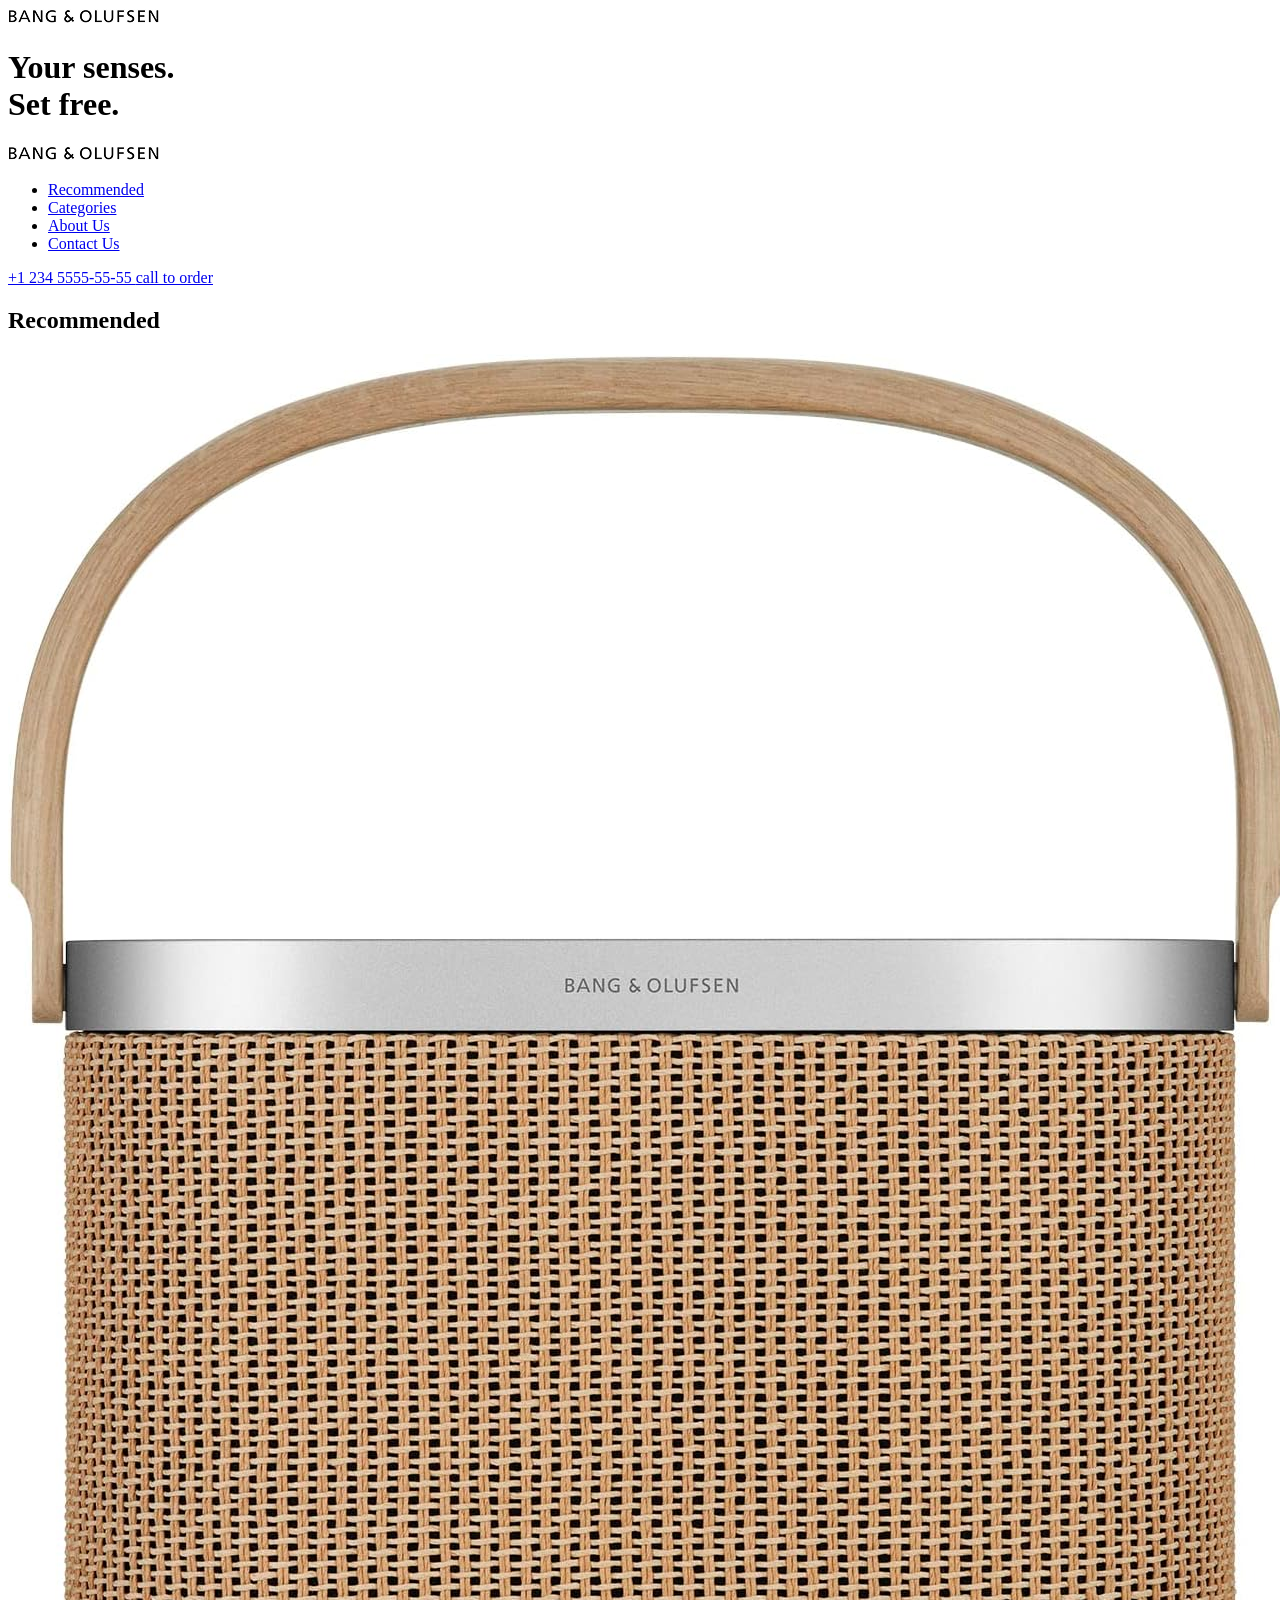
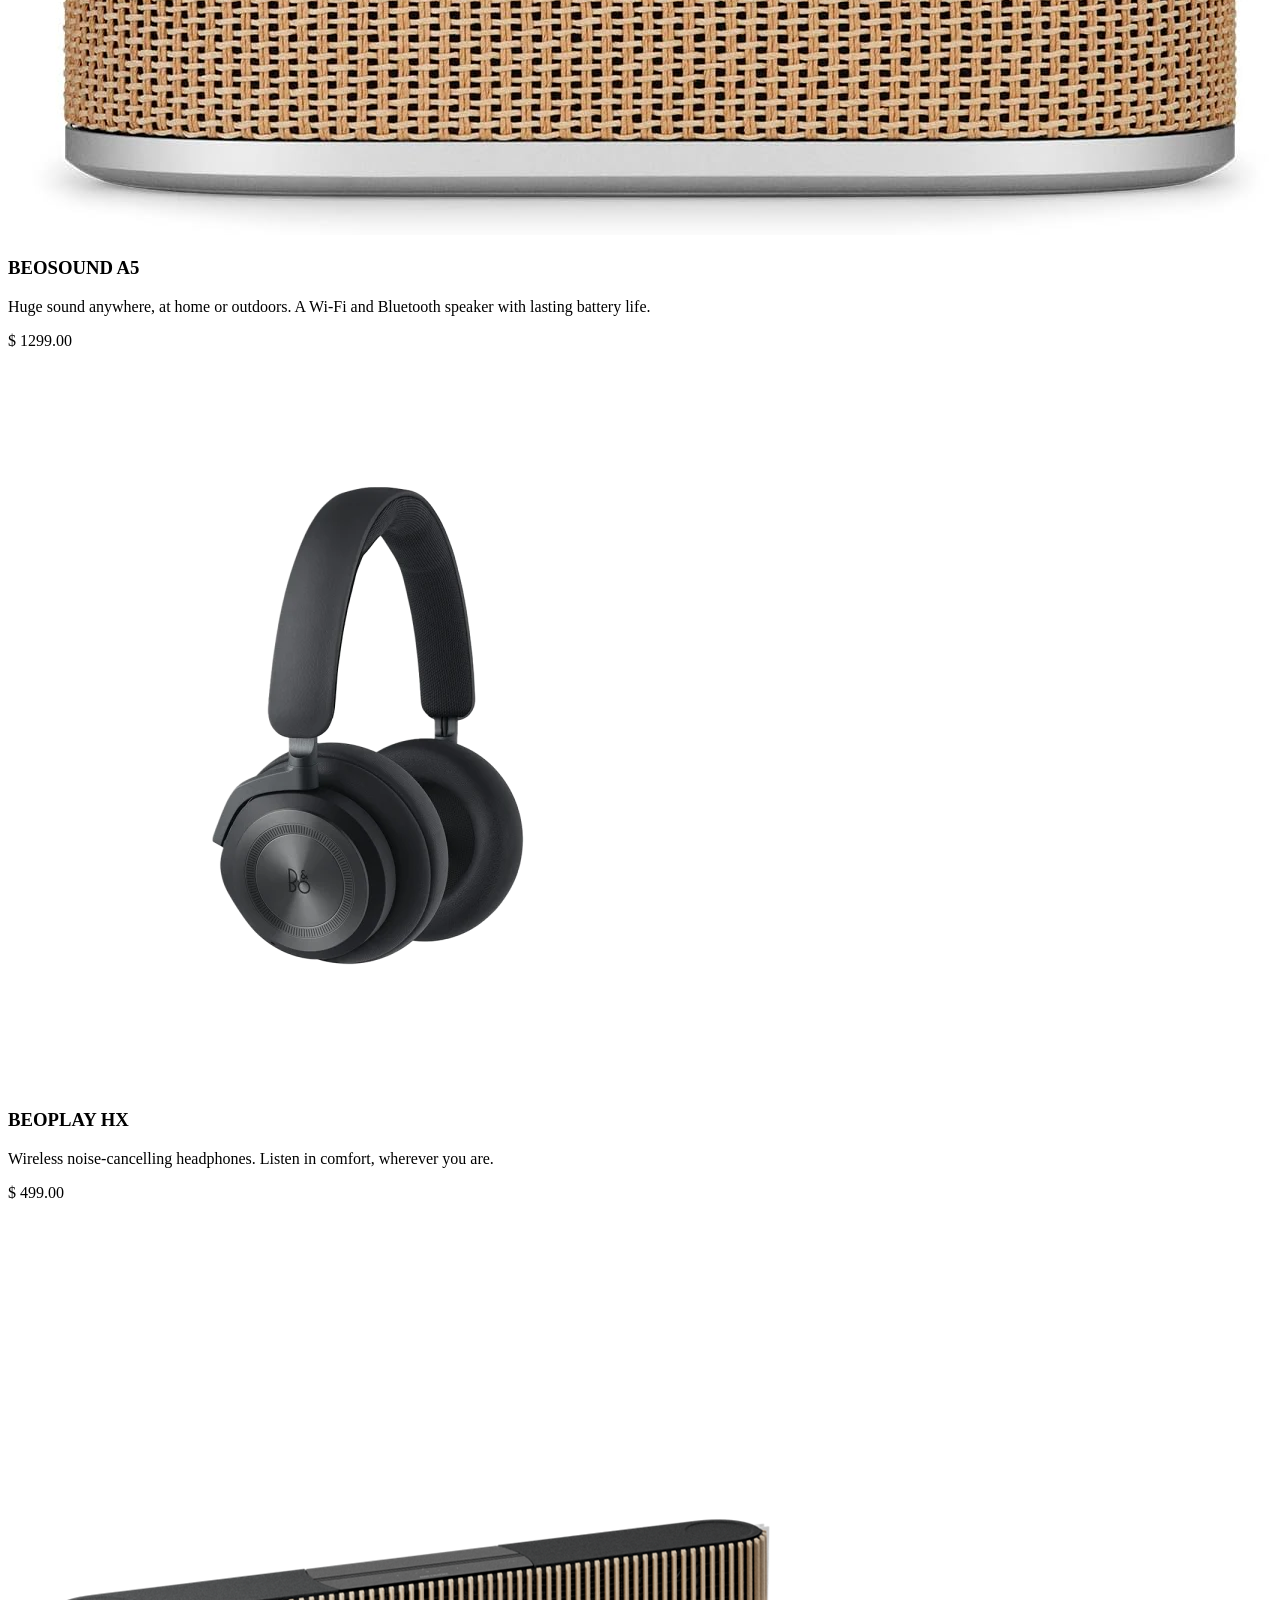
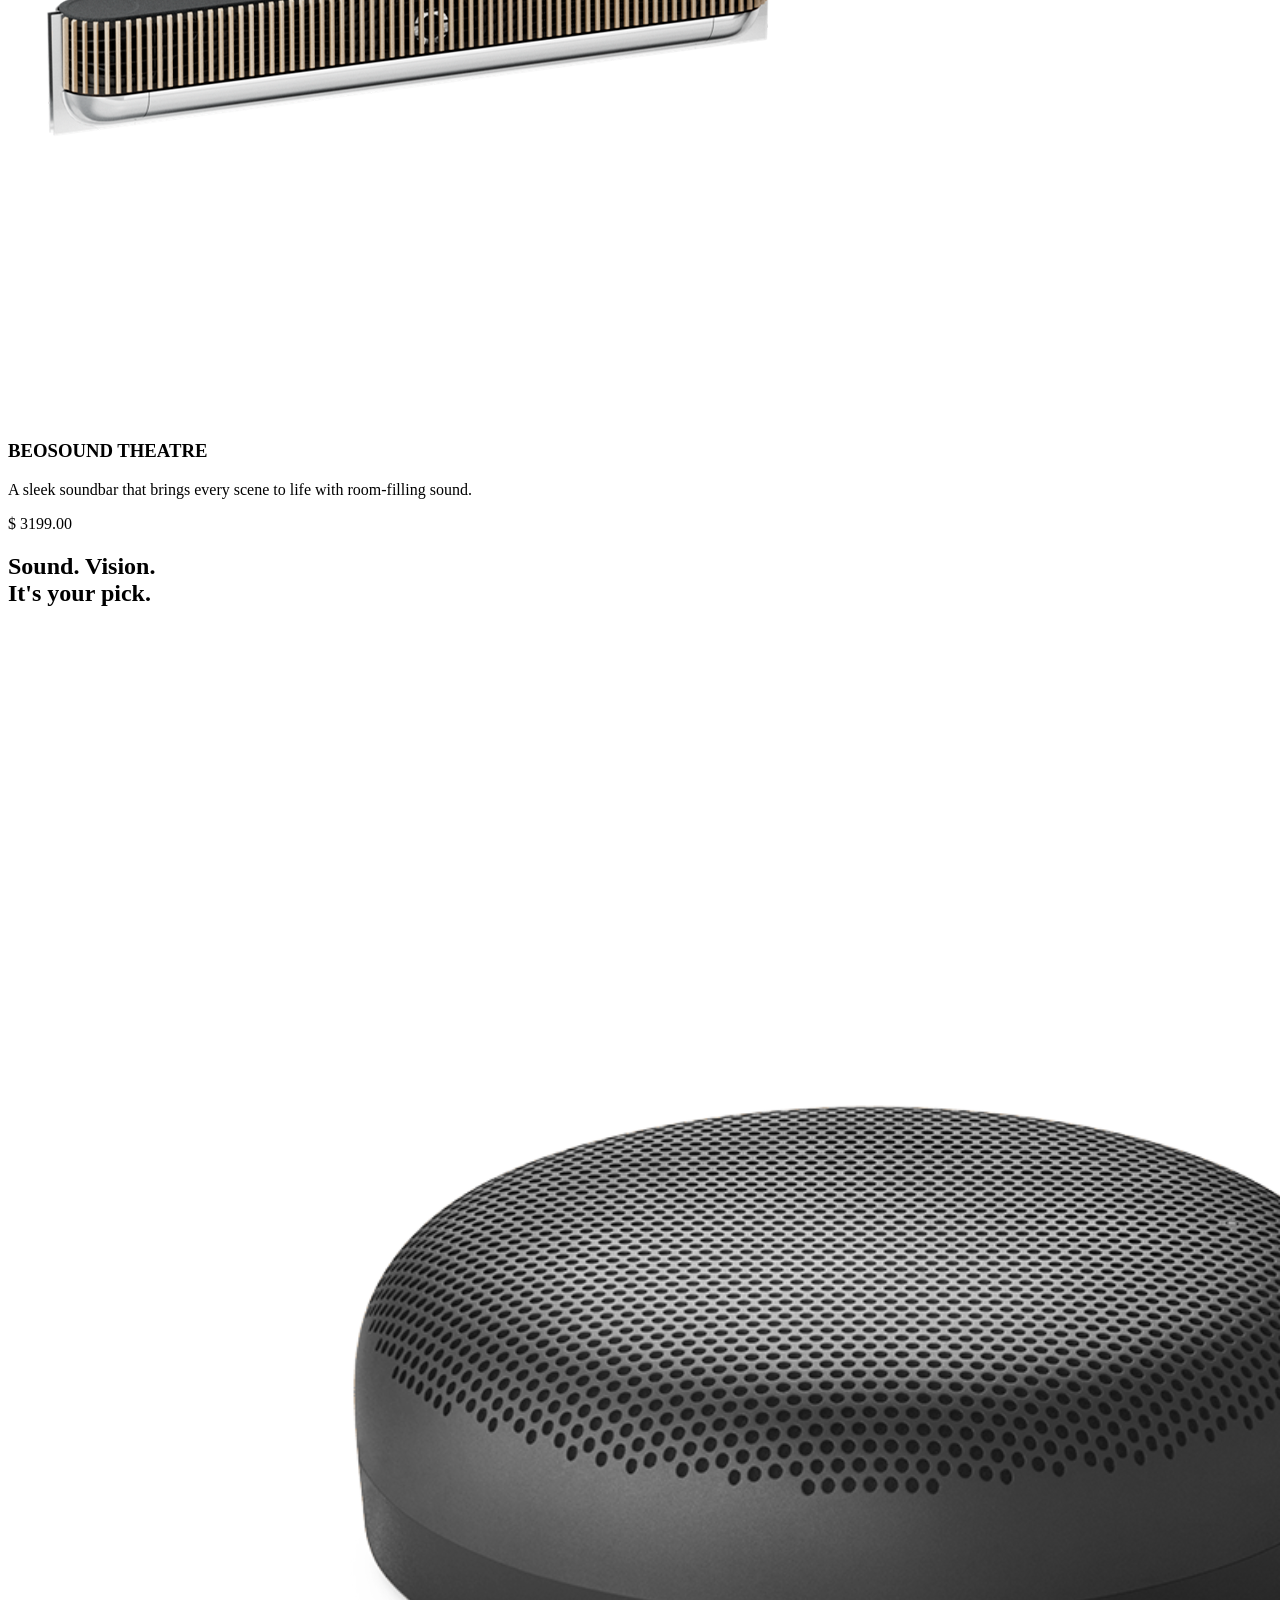
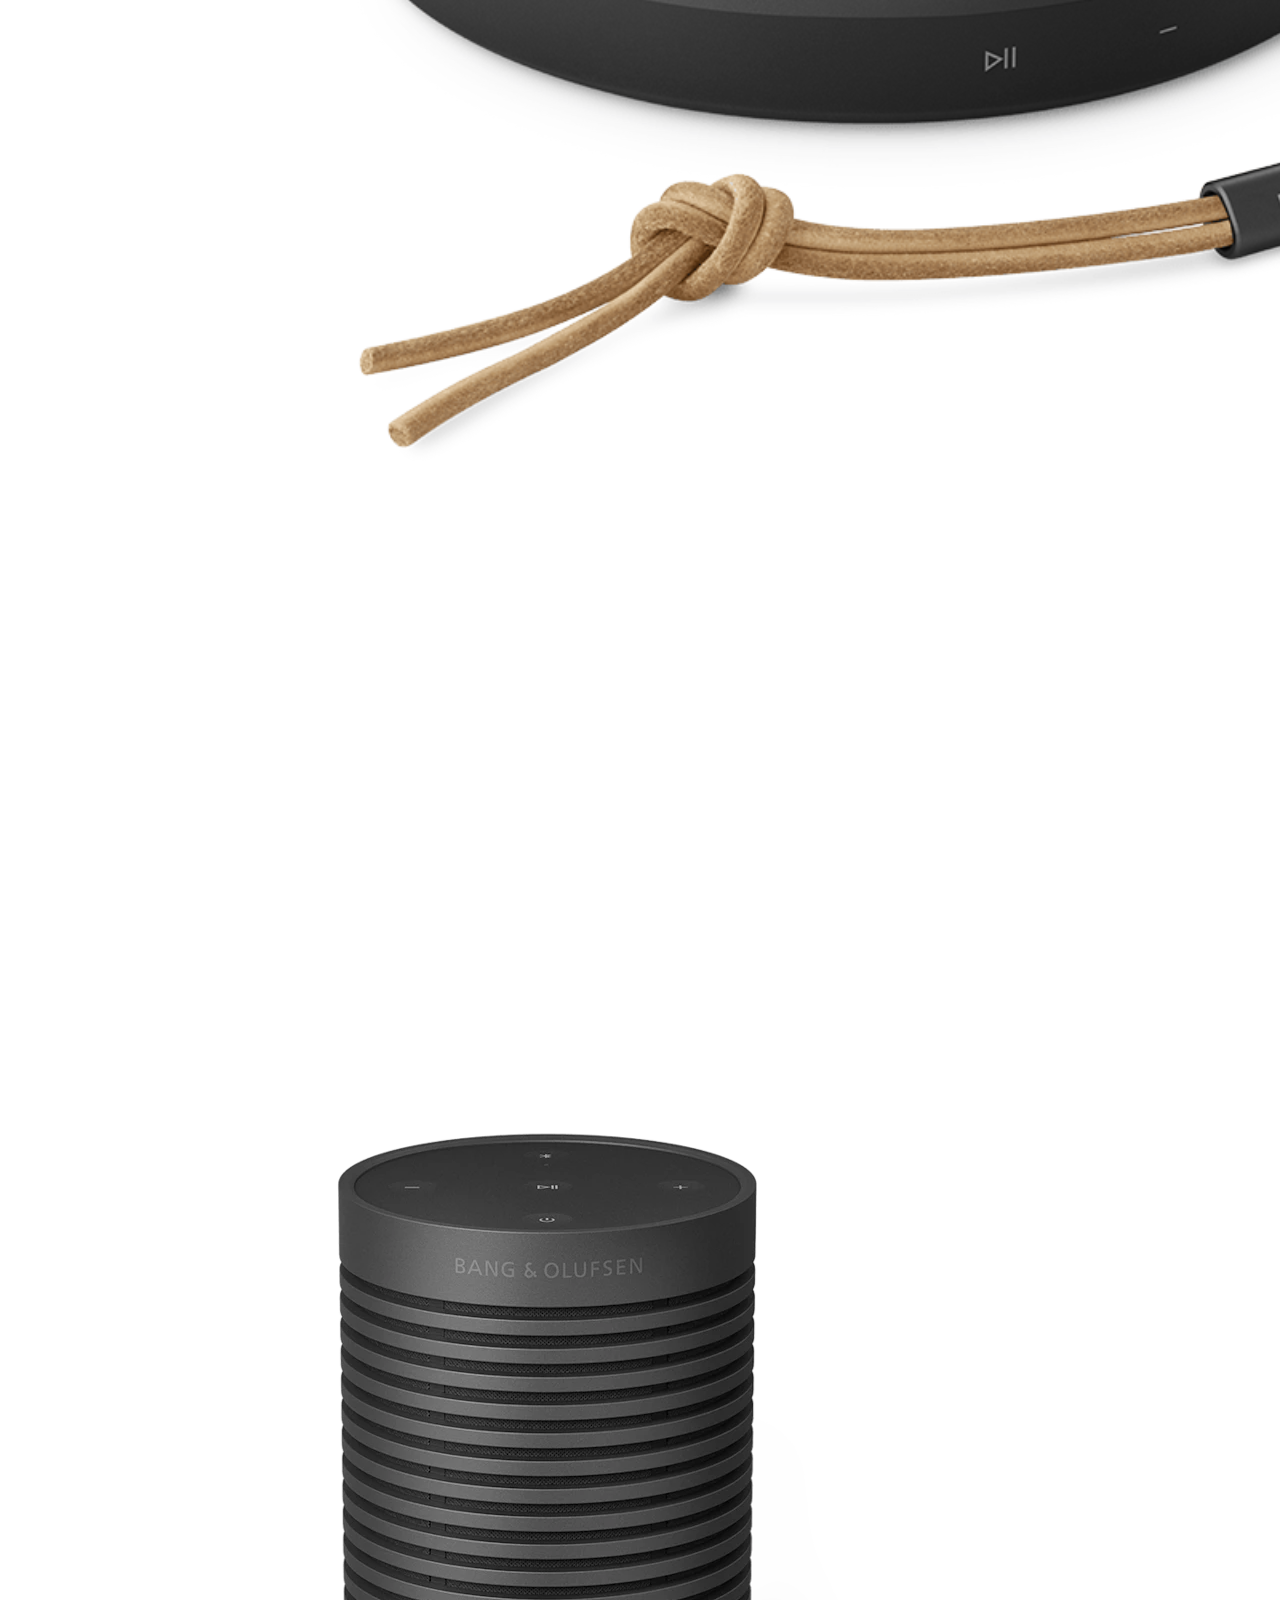
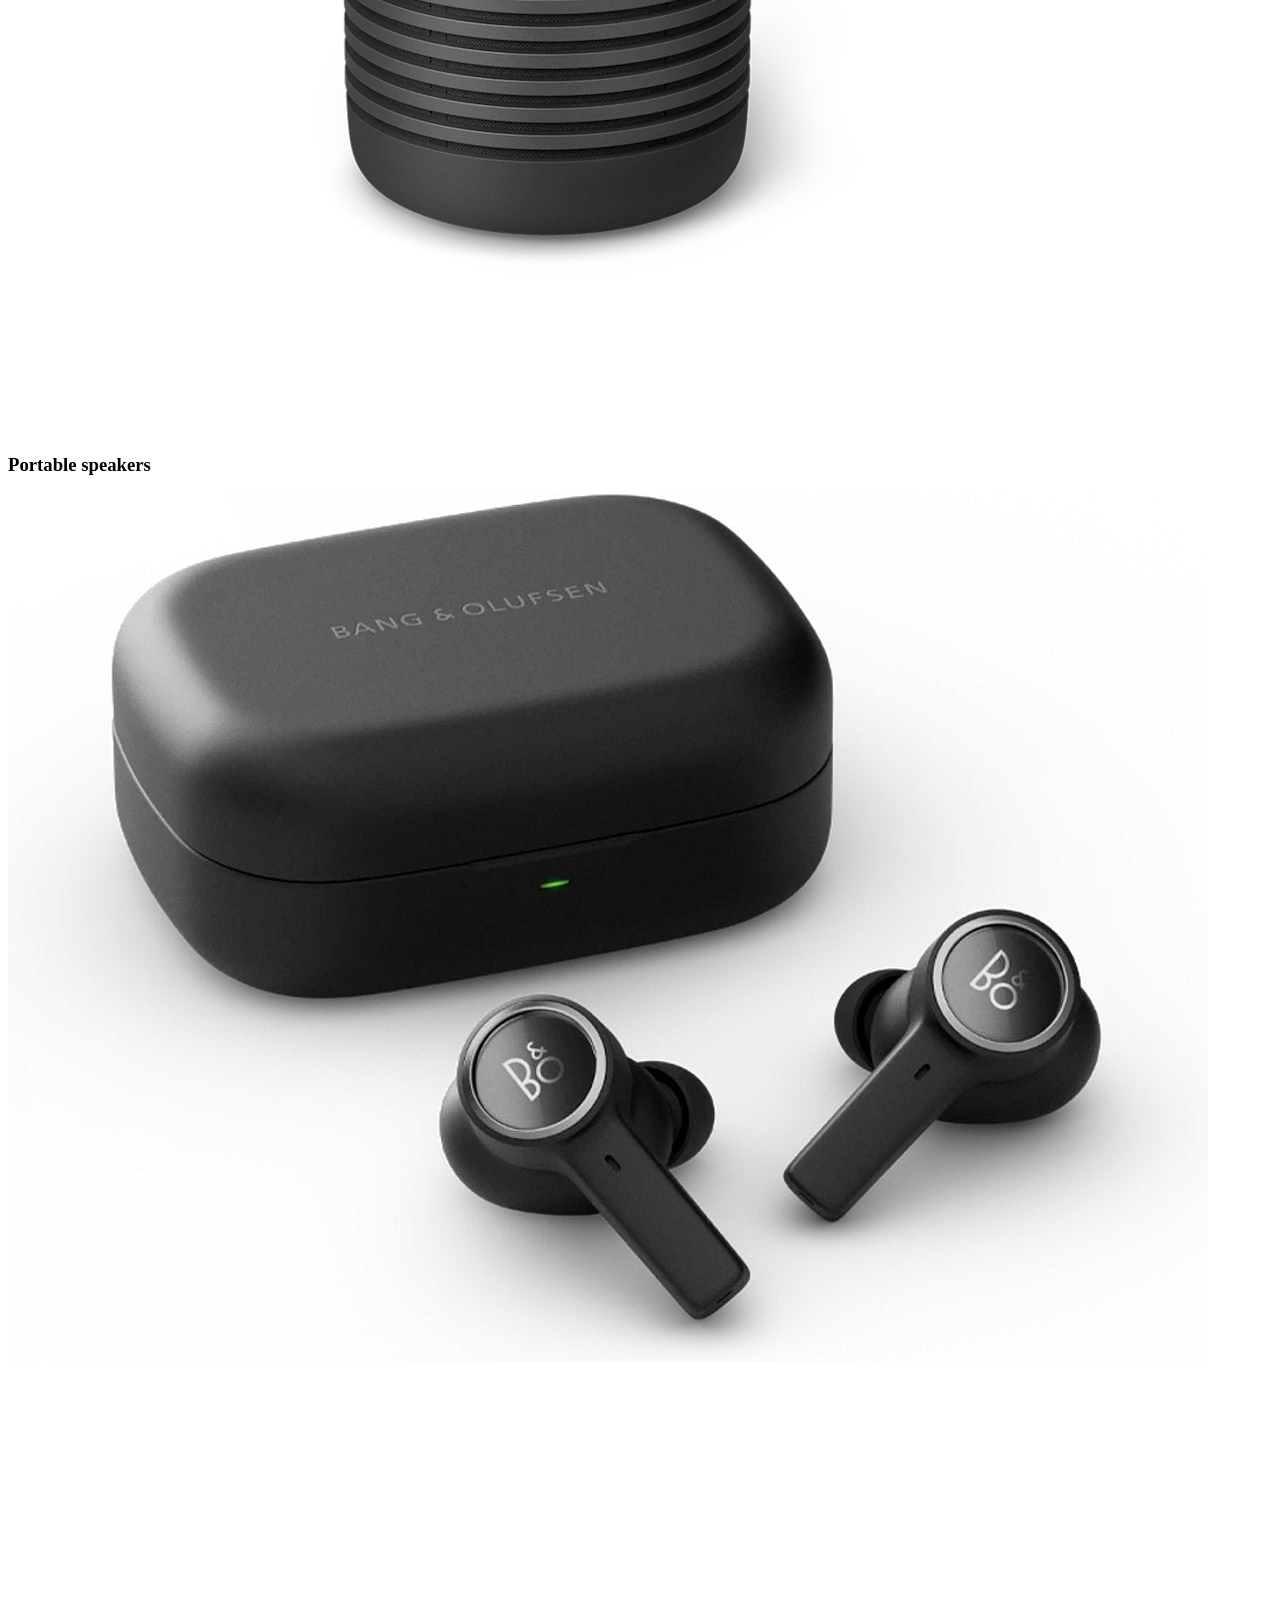
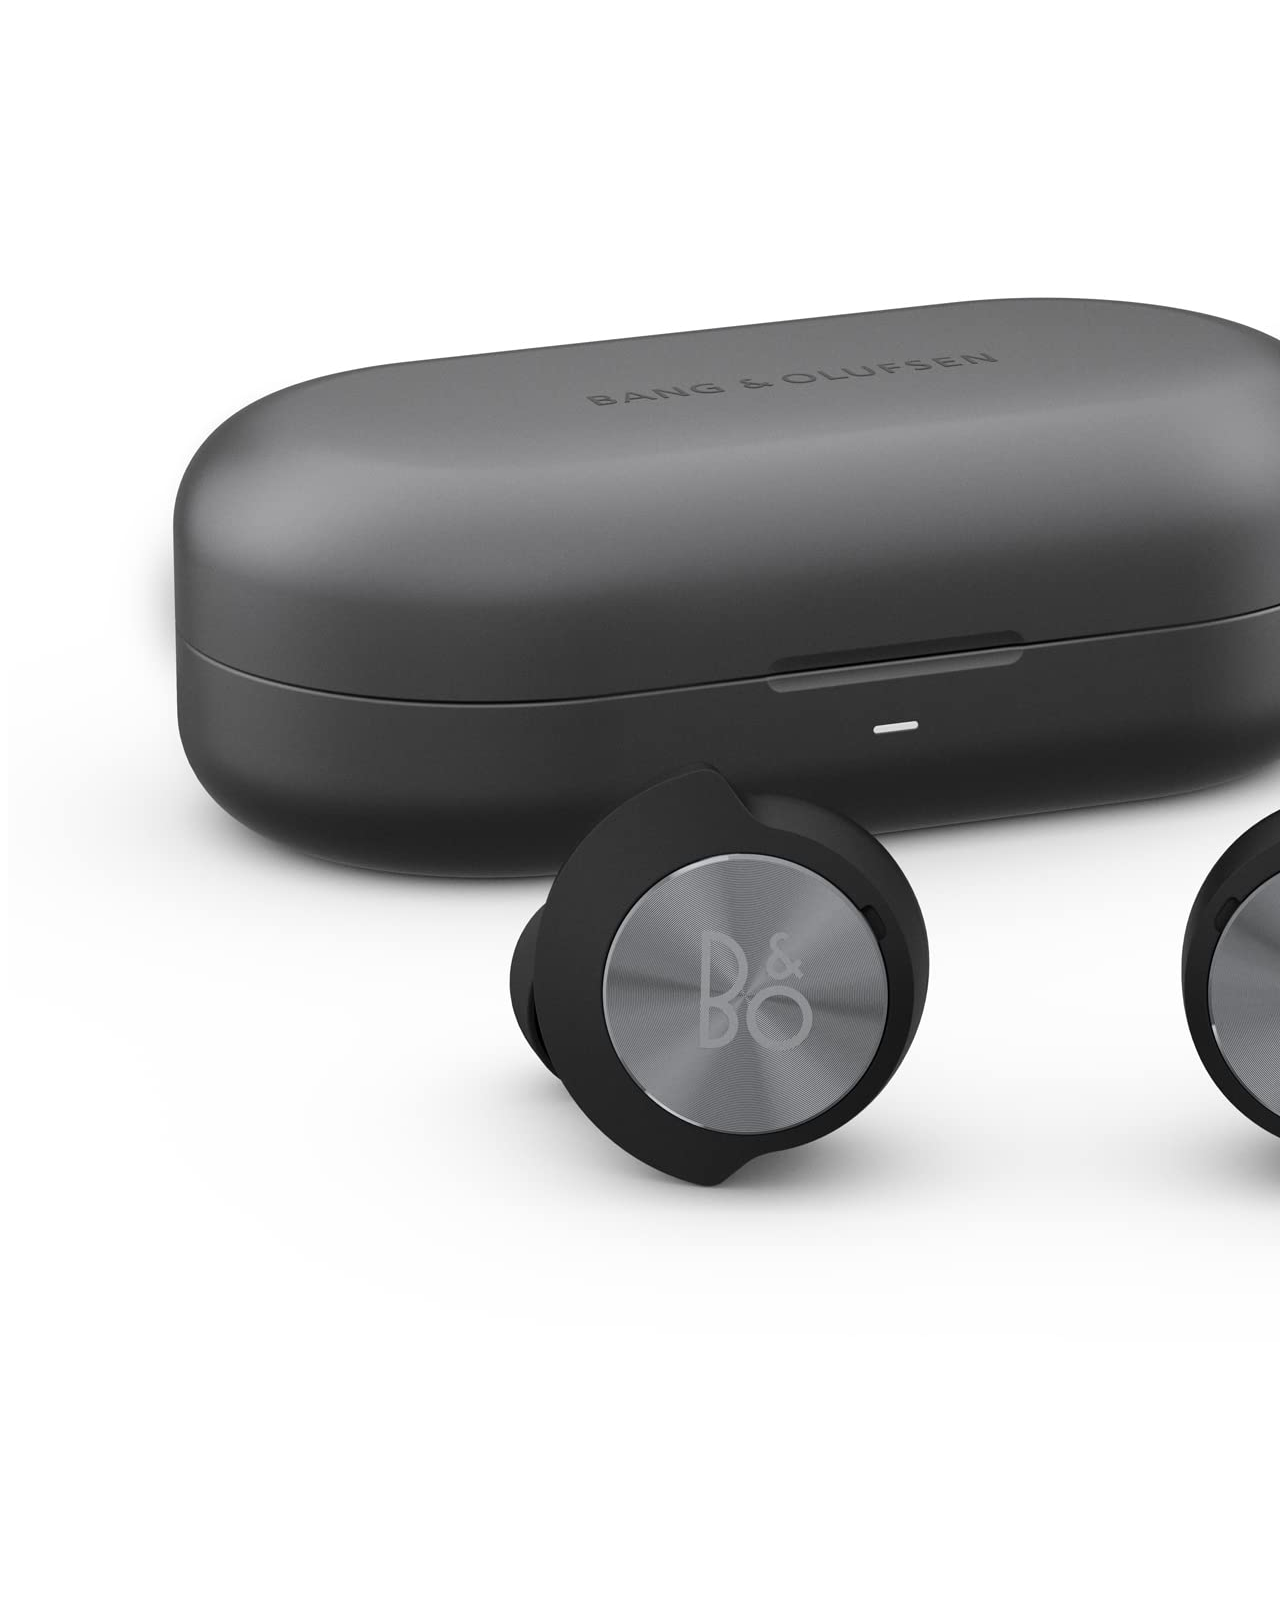
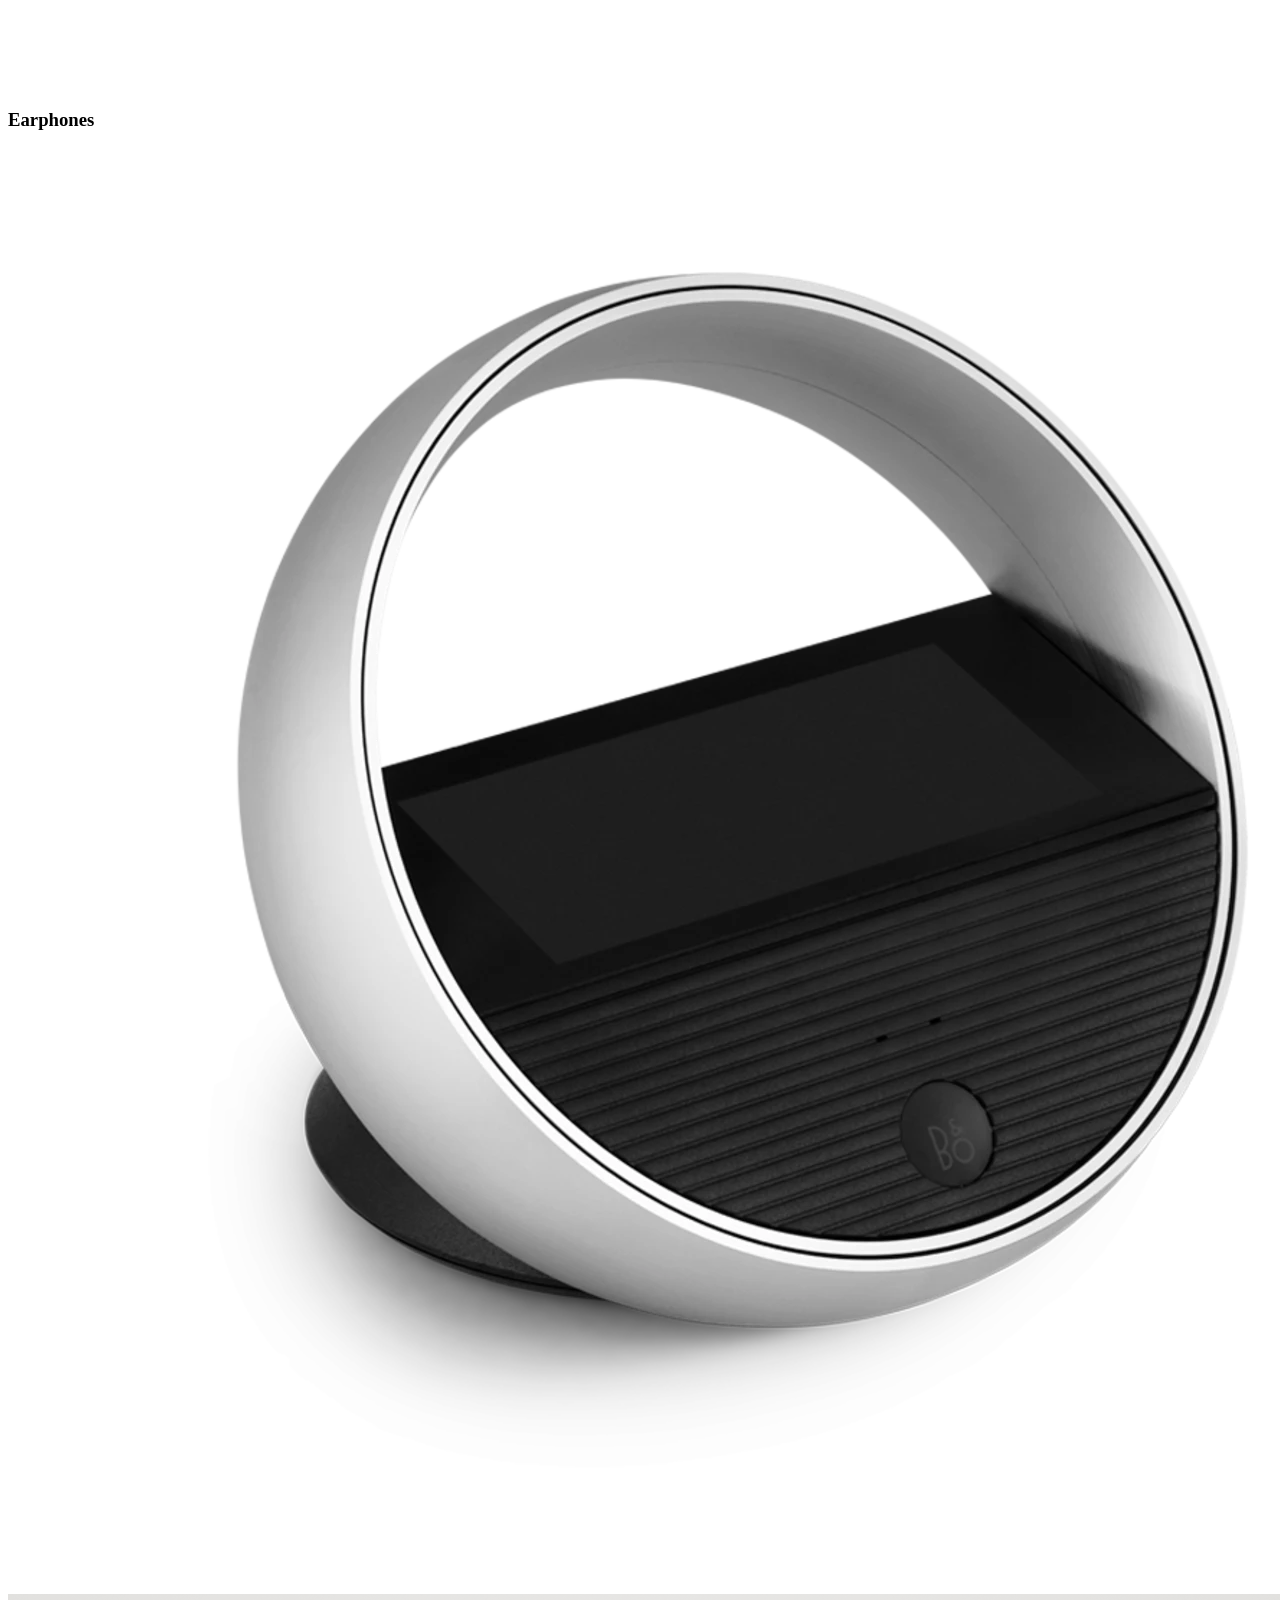
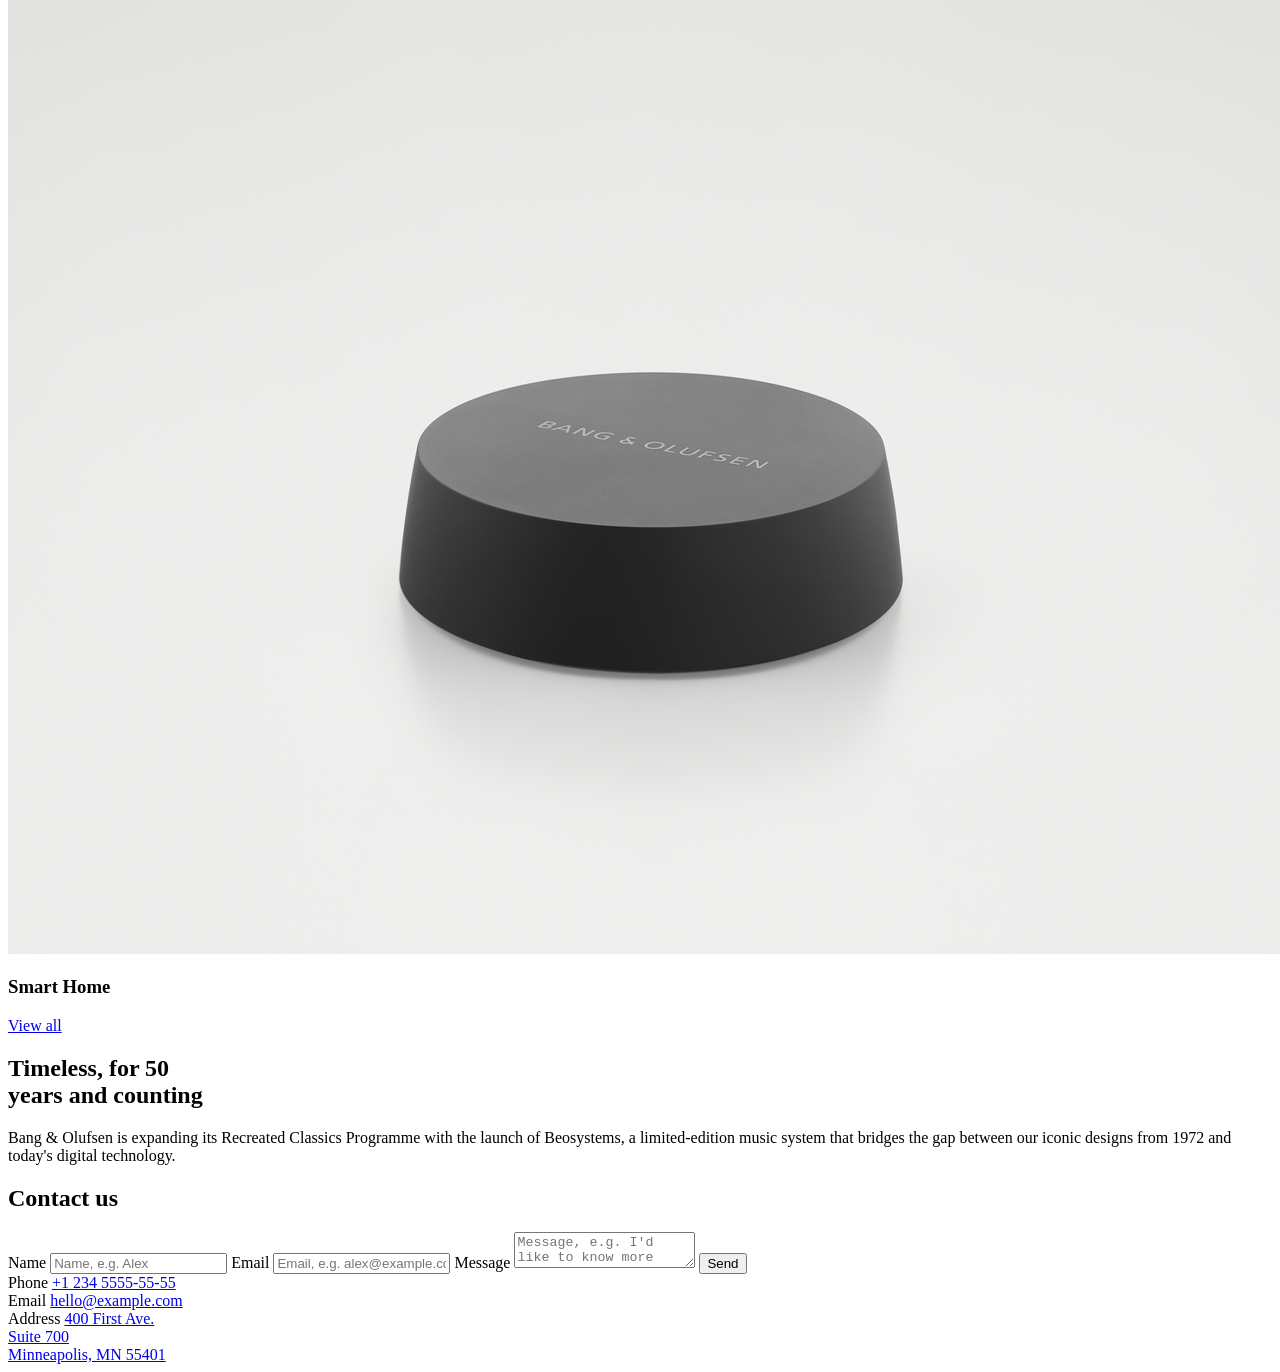
==== index.html @ b59447e6 "Merge upstream main and update landing entry" ====
<!doctype html>
<html
  lang="en"
  class="page"
>
  <head>
    <meta charset="UTF-8" />
    <meta
      name="viewport"
      content="width=device-width, initial-scale=1.0"
    />
    <title>BANG & OLUFSEN</title>
    <link
      rel="icon"
      href="src/images/logo.png"
    />
    <link
      rel="preconnect"
      href="https://fonts.googleapis.com"
    />
    <link
      rel="preconnect"
      href="https://fonts.gstatic.com"
      crossorigin="anonymous"
    />
    <link
      href="https://fonts.googleapis.com/css2?family=Manrope:wght@400;500;600;700;800&display=swap"
      rel="stylesheet"
    />
    <link
      rel="stylesheet"
      href="src/styles/main.scss"
    />
  </head>
  <body class="page__body">
    <header class="header" id="top">
      <div class="top-bar">
        <a
          href="#top"
          class="top-bar__logo"
        >
          <img
            class="top-bar__logo-image"
            src="src/images/logo.png"
            alt="Bang &amp; Olufsen"
          />
        </a>

        <div class="top-bar__icons">
          <a
            href="tel:+12345555555"
            class="icon icon--phone"
            aria-label="Call us"
          ></a>
          <a
            href="#menu"
            class="icon icon--menu"
            aria-label="Open menu"
          ></a>
        </div>
      </div>

      <div class="header__bottom">
        <h1 class="header__title">
          Your senses.
          <br />
          Set free.
        </h1>
      </div>
    </header>

    <aside
      class="page__menu"
      id="menu"
    >
      <div class="top-bar menu__top">
        <a
          href="#top"
          class="top-bar__logo"
        >
          <img
            class="top-bar__logo-image"
            src="src/images/logo.png"
            alt="Bang &amp; Olufsen"
          />
        </a>

        <a
          href="#top"
          class="icon icon--close"
          aria-label="Close menu"
        ></a>
      </div>
      <div class="menu__content">
        <nav class="nav menu__nav">
          <ul class="nav__list">
            <li class="nav__item">
              <a
                class="nav__link"
                href="#recommended"
              >
                Recommended
              </a>
            </li>
            <li class="nav__item">
              <a
                class="nav__link"
                href="#categories"
              >
                Categories
              </a>
            </li>
            <li class="nav__item">
              <a
                class="nav__link"
                href="#about-us"
              >
                About Us
              </a>
            </li>
            <li class="nav__item">
              <a
                class="nav__link"
                href="#contacts"
              >
                Contact Us
              </a>
            </li>
          </ul>
        </nav>

        <a
          href="tel:+12345555555"
          class="menu__phone-number"
        >
          +1 234 5555-55-55
        </a>
        <a
          href="tel:+12345555555"
          class="menu__call-to-order"
        >
          call to order
        </a>
      </div>
    </aside>

    <main class="main">
      <section
        class="recommended"
        id="recommended"
      >
        <div class="content-container">
          <h2 class="section-title">Recommended</h2>
          <div class="recommended__grid">
            <article class="product">
              <a
                class="product__image-link"
                href="https://www.bang-olufsen.com/en/us/speakers/beosound-a5"
                target="_blank"
                rel="noopener noreferrer"
              >
                <img
                  class="product__image"
                  src="src/images/beosound-a5.jpg"
                  alt="Beosound A5 portable speaker"
                />
              </a>
              <h3 class="product__title">BEOSOUND A5</h3>
              <p class="product__description">
                Huge sound anywhere, at home or outdoors. A Wi-Fi and Bluetooth
                speaker with lasting battery life.
              </p>
              <p class="product__price">$ 1299.00</p>
            </article>
            <article class="product">
              <a
                class="product__image-link"
                href="https://www.bang-olufsen.com/en/us/headphones/beoplay-hx"
                target="_blank"
                rel="noopener noreferrer"
              >
                <img
                  class="product__image"
                  src="src/images/beoplay-hx.webp"
                  alt="Beoplay HX headphones"
                />
              </a>
              <h3 class="product__title">BEOPLAY HX</h3>
              <p class="product__description">
                Wireless noise-cancelling headphones. Listen in comfort,
                wherever you are.
              </p>
              <p class="product__price">$ 499.00</p>
            </article>
            <article class="product">
              <a
                class="product__image-link"
                href="https://www.bang-olufsen.com/en/us/soundbars/beosound-theatre"
                target="_blank"
                rel="noopener noreferrer"
              >
                <img
                  class="product__image"
                  src="src/images/beosound-theatre.png"
                  alt="Beosound Theatre soundbar"
                />
              </a>
              <h3 class="product__title">BEOSOUND THEATRE</h3>
              <p class="product__description">
                A sleek soundbar that brings every scene to life with
                room-filling sound.
              </p>
              <p class="product__price">$ 3199.00</p>
            </article>
          </div>
        </div>
      </section>

      <section
        class="categories"
        id="categories"
      >
        <div class="content-container">
          <h2 class="section-title">
            Sound. Vision.
            <br />
            It's your pick.
          </h2>
          <div class="categories__grid">
            <div class="category">
              <div class="category__images">
                <a
                  class="category__image-link"
                  href="https://www.bang-olufsen.com/en/us/speakers/beosound-a1"
                  target="_blank"
                  rel="noopener noreferrer"
                >
                  <img
                    class="category__image"
                    src="src/images/beosound-a1.png"
                    alt="Beosound A1 portable speaker"
                  />
                </a>
                <a
                  class="category__image-link"
                  href="https://www.bang-olufsen.com/en/us/speakers/beosound-explore"
                  target="_blank"
                  rel="noopener noreferrer"
                >
                  <img
                    class="category__image"
                    src="src/images/beosound-explore.png"
                    alt="Beosound Explore portable speaker"
                  />
                </a>
              </div>
              <h3 class="category__title">Portable speakers</h3>
            </div>
            <div class="category">
              <div class="category__images">
                <a
                  class="category__image-link"
                  href="https://www.bang-olufsen.com/en/us/earphones/beoplay-ex"
                  target="_blank"
                  rel="noopener noreferrer"
                >
                  <img
                    class="category__image"
                    src="src/images/beoplay-ex.jpg"
                    alt="Beoplay EX earphones"
                  />
                </a>
                <a
                  class="category__image-link"
                  href="https://www.bang-olufsen.com/en/us/earphones/beoplay-eq"
                  target="_blank"
                  rel="noopener noreferrer"
                >
                  <img
                    class="category__image"
                    src="src/images/beoplay-eq.jpg"
                    alt="Beoplay EQ earphones"
                  />
                </a>
              </div>
              <h3 class="category__title">Earphones</h3>
            </div>
            <div class="category">
              <div class="category__images">
                <a
                  class="category__image-link"
                  href="https://www.bang-olufsen.com/en/us/accessories/beoremote-halo"
                  target="_blank"
                  rel="noopener noreferrer"
                >
                  <img
                    class="category__image"
                    src="src/images/beoremote-halo.png"
                    alt="Beoremote Halo"
                  />
                </a>
                <a
                  class="category__image-link"
                  href="https://www.bang-olufsen.com/en/us/accessories/beosound-core"
                  target="_blank"
                  rel="noopener noreferrer"
                >
                  <img
                    class="category__image"
                    src="src/images/beosound-core.png"
                    alt="Beosound Core"
                  />
                </a>
              </div>
              <h3 class="category__title">Smart Home</h3>
            </div>
          </div>
          <a
            class="categories__button"
            href="https://www.bang-olufsen.com/en/us"
            target="_blank"
            rel="noopener noreferrer"
          >
            View all
          </a>
        </div>
      </section>

      <section
        class="about-us"
        id="about-us"
      >
        <div
          class="about-us__image"
          role="img"
          aria-label="Bang &amp; Olufsen turntable in a listening room"
        ></div>
        <div class="about-us__story">
          <div class="content-container about-us__content">
            <h2 class="section-title">
              Timeless, for 50
              <br />
              years and counting
            </h2>
            <p class="about-us__text">
              Bang &amp; Olufsen is expanding its Recreated Classics Programme
              with the launch of Beosystems, a limited-edition music system that
              bridges the gap between our iconic designs from 1972 and today's
              digital technology.
            </p>
          </div>
        </div>
      </section>

      <section
        class="contacts"
        id="contacts"
      >
        <div class="content-container">
          <h2 class="section-title">Contact us</h2>
          <div class="contacts__grid">
            <form
              class="contacts__form"
              onsubmit="this.reset(); return false;"
            >
              <label
                class="visually-hidden"
                for="contact-name"
              >
                Name
              </label>
              <input
                class="contacts__field"
                id="contact-name"
                name="name"
                type="text"
                placeholder="Name, e.g. Alex"
                required
              />
              <label
                class="visually-hidden"
                for="contact-email"
              >
                Email
              </label>
              <input
                class="contacts__field"
                id="contact-email"
                name="email"
                type="email"
                placeholder="Email, e.g. alex@example.com"
                required
              />
              <label
                class="visually-hidden"
                for="contact-message"
              >
                Message
              </label>
              <textarea
                class="contacts__field contacts__field--message"
                id="contact-message"
                name="message"
                placeholder="Message, e.g. I'd like to know more about Beosound A5"
                required
              ></textarea>
              <button
                class="contacts__button"
                type="submit"
              >
                Send
              </button>
            </form>
            <div class="contacts__details">
              <div class="contacts__detail">
                <span class="contacts__label">Phone</span>
                <a
                  class="contacts__link"
                  href="tel:+12345555555"
                >
                  +1 234 5555-55-55
                </a>
              </div>
              <div class="contacts__detail">
                <span class="contacts__label">Email</span>
                <a
                  class="contacts__link"
                  href="mailto:hello@example.com"
                >
                  hello@example.com
                </a>
              </div>
              <div class="contacts__detail">
                <span class="contacts__label">Address</span>
                <a
                  class="contacts__link"
                  href="https://maps.google.com/?q=400+First+Ave+Minneapolis+MN+55401"
                  target="_blank"
                  rel="noopener noreferrer"
                >
                  400 First Ave.
                  <br />
                  Suite 700
                  <br />
                  Minneapolis, MN 55401
                </a>
              </div>
            </div>
          </div>
        </div>
      </section>
    </main>
  </body>
</html>
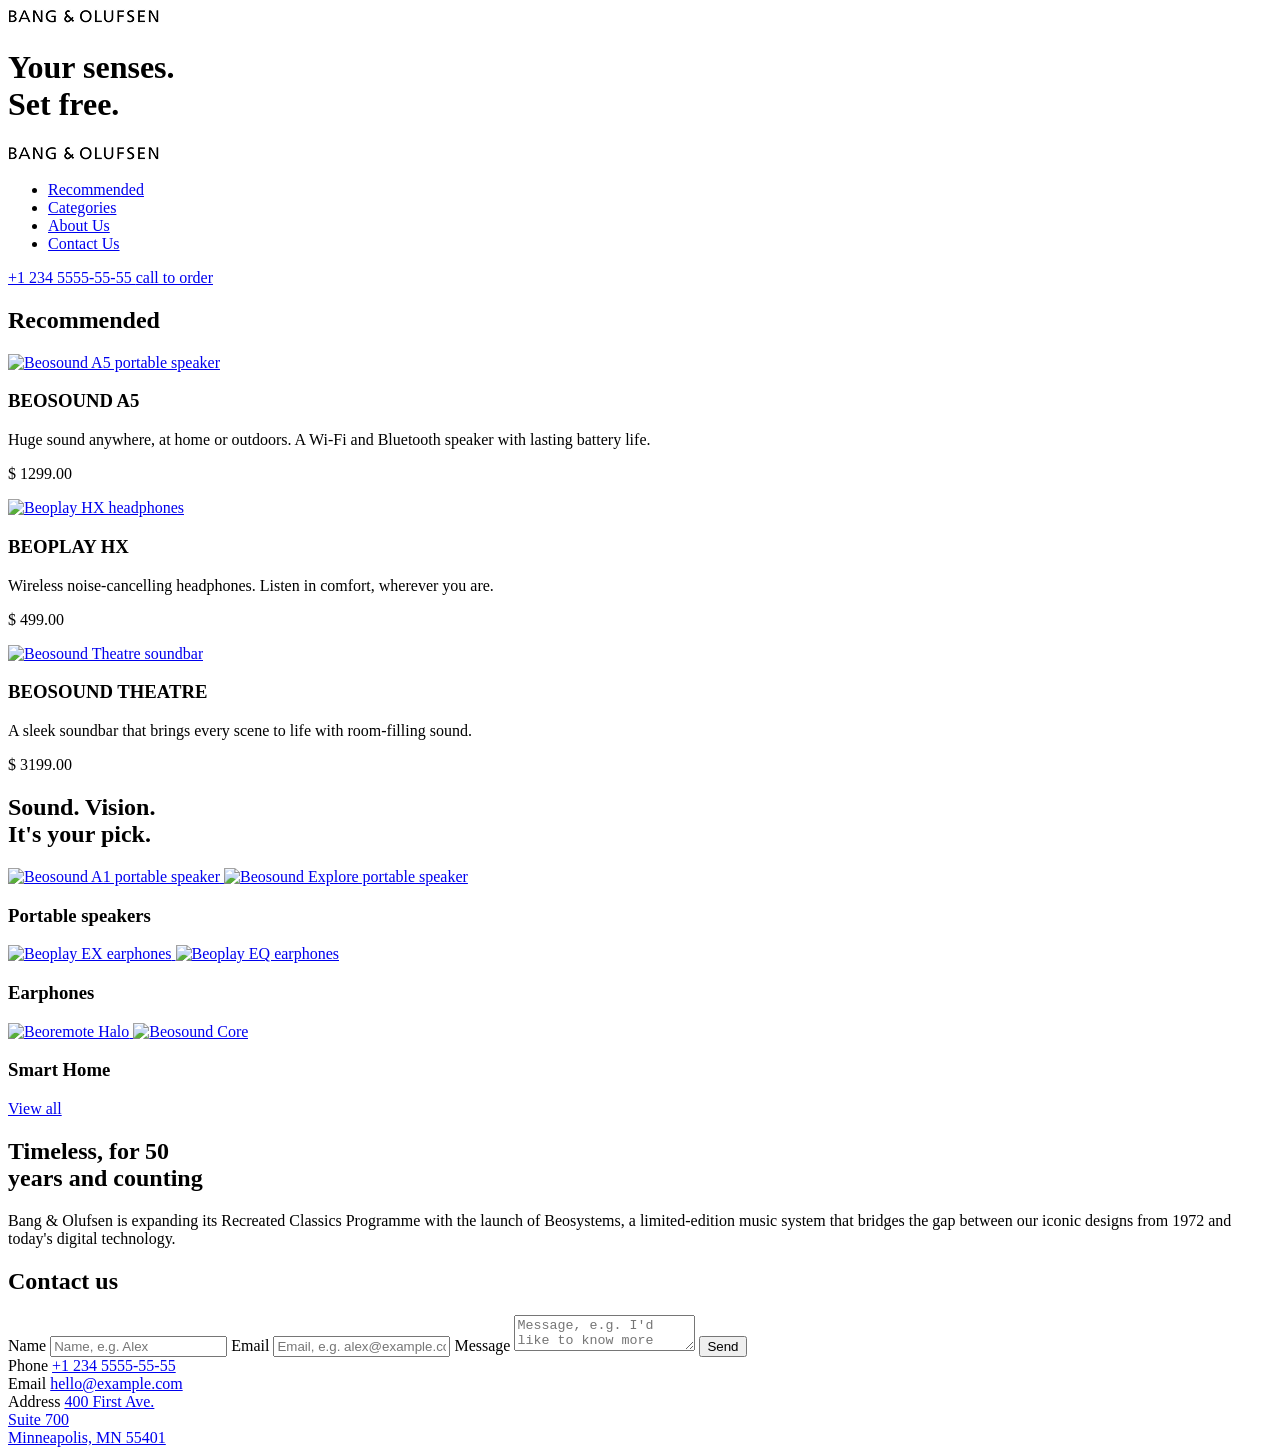
==== commit 5e42da2d: "Build landing page for GitHub Pages" ====
--- a/index.html
+++ b/index.html
@@ -12,7 +12,7 @@
     <title>BANG & OLUFSEN</title>
     <link
       rel="icon"
-      href="src/images/logo.png"
+      href="/layout_landing-page/assets/logo-DiNHAvfB.png"
     />
     <link
       rel="preconnect"
@@ -27,10 +27,7 @@
       href="https://fonts.googleapis.com/css2?family=Manrope:wght@400;500;600;700;800&display=swap"
       rel="stylesheet"
     />
-    <link
-      rel="stylesheet"
-      href="src/styles/main.scss"
-    />
+    <link rel="stylesheet" crossorigin href="/layout_landing-page/assets/index-3sOLMXm7.css">
   </head>
   <body class="page__body">
     <header class="header" id="top">
@@ -41,7 +38,7 @@
         >
           <img
             class="top-bar__logo-image"
-            src="src/images/logo.png"
+            src="[data-uri]"
             alt="Bang &amp; Olufsen"
           />
         </a>
@@ -80,7 +77,7 @@
         >
           <img
             class="top-bar__logo-image"
-            src="src/images/logo.png"
+            src="[data-uri]"
             alt="Bang &amp; Olufsen"
           />
         </a>
@@ -161,7 +158,7 @@
               >
                 <img
                   class="product__image"
-                  src="src/images/beosound-a5.jpg"
+                  src="/layout_landing-page/assets/beosound-a5-BT3HV6-V.jpg"
                   alt="Beosound A5 portable speaker"
                 />
               </a>
@@ -181,7 +178,7 @@
               >
                 <img
                   class="product__image"
-                  src="src/images/beoplay-hx.webp"
+                  src="/layout_landing-page/assets/beoplay-hx-CqVWr6Wp.webp"
                   alt="Beoplay HX headphones"
                 />
               </a>
@@ -201,7 +198,7 @@
               >
                 <img
                   class="product__image"
-                  src="src/images/beosound-theatre.png"
+                  src="/layout_landing-page/assets/beosound-theatre-BLoeHI4O.png"
                   alt="Beosound Theatre soundbar"
                 />
               </a>
@@ -237,7 +234,7 @@
                 >
                   <img
                     class="category__image"
-                    src="src/images/beosound-a1.png"
+                    src="/layout_landing-page/assets/beosound-a1-CuYEs2CG.png"
                     alt="Beosound A1 portable speaker"
                   />
                 </a>
@@ -249,7 +246,7 @@
                 >
                   <img
                     class="category__image"
-                    src="src/images/beosound-explore.png"
+                    src="/layout_landing-page/assets/beosound-explore-B3tXB-2o.png"
                     alt="Beosound Explore portable speaker"
                   />
                 </a>
@@ -266,7 +263,7 @@
                 >
                   <img
                     class="category__image"
-                    src="src/images/beoplay-ex.jpg"
+                    src="/layout_landing-page/assets/beoplay-ex-Csr62ly0.jpg"
                     alt="Beoplay EX earphones"
                   />
                 </a>
@@ -278,7 +275,7 @@
                 >
                   <img
                     class="category__image"
-                    src="src/images/beoplay-eq.jpg"
+                    src="/layout_landing-page/assets/beoplay-eq-CWCLPZZI.jpg"
                     alt="Beoplay EQ earphones"
                   />
                 </a>
@@ -295,7 +292,7 @@
                 >
                   <img
                     class="category__image"
-                    src="src/images/beoremote-halo.png"
+                    src="/layout_landing-page/assets/beoremote-halo-DZg0MGUs.png"
                     alt="Beoremote Halo"
                   />
                 </a>
@@ -307,7 +304,7 @@
                 >
                   <img
                     class="category__image"
-                    src="src/images/beosound-core.png"
+                    src="/layout_landing-page/assets/beosound-core-DeBWDE6m.png"
                     alt="Beosound Core"
                   />
                 </a>
